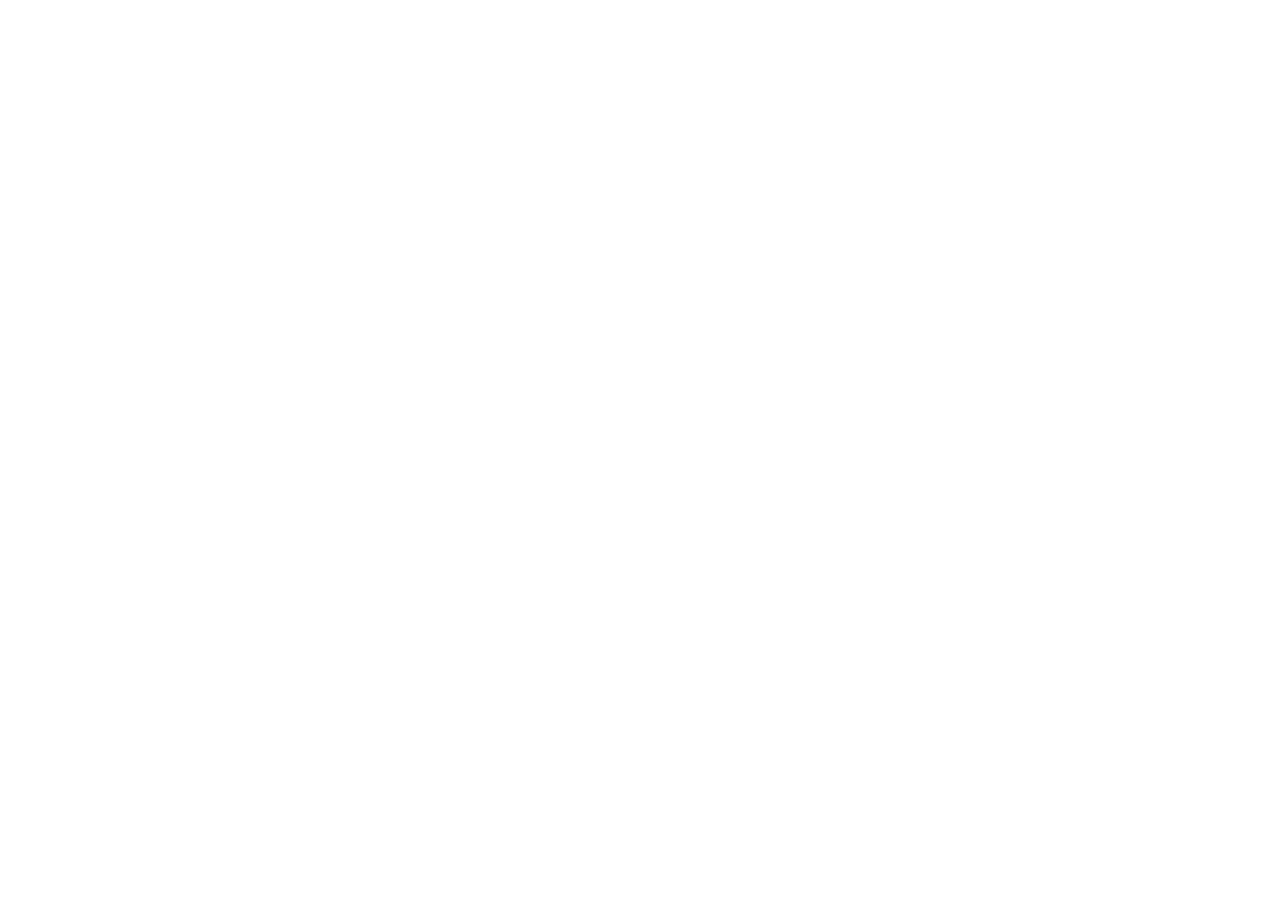
==== index.html @ 2bcb099e "z" ====
<!DOCTYPE html>
<html lang="en">
<head>
    <meta charset="UTF-8">
    <meta name="viewport" content="width=device-width, initial-scale=1.0">
    <title>Document</title>
</head>
<body>
    
</body>
</html>
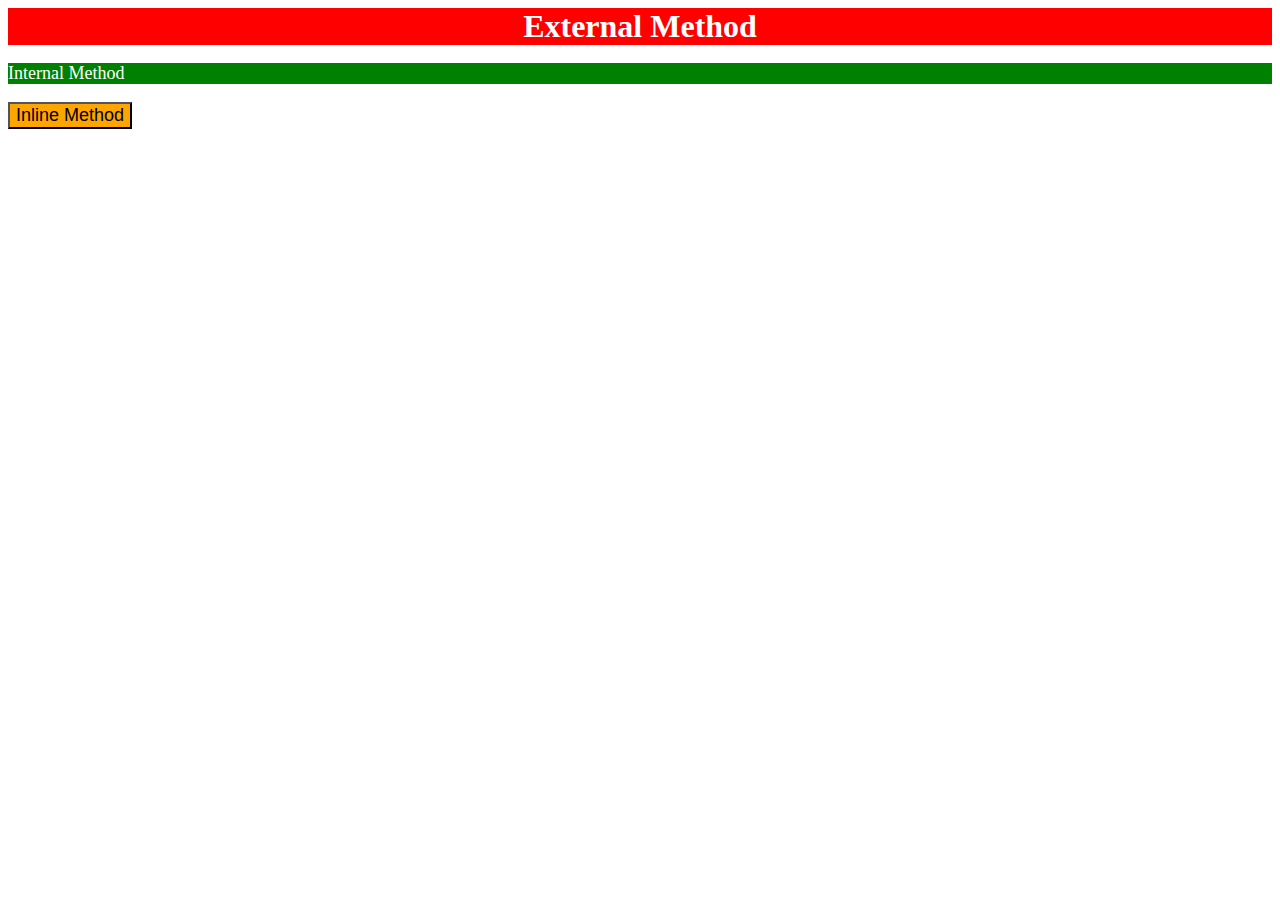
==== commit d6c97edc: "z" ====
--- a/index.html
+++ b/index.html
@@ -3,9 +3,23 @@
 <head>
     <meta charset="UTF-8">
     <meta name="viewport" content="width=device-width, initial-scale=1.0">
-    <title>Document</title>
+    <title>Css Stuff</title>
+
+    <style>
+        p{
+            background-color: green;
+            color: white;
+            font-size: 18px;
+        }
+    </style>
+
+
+
 </head>
 <body>
+    <link rel="stylesheet" href="styles.css" /> <div>External Method</div>
+    <p>Internal Method</p>
+    <button style="background-color: orange; font-size: 18px;">Inline Method</button>
     
 </body>
 </html>--- a/styles.css
+++ b/styles.css
@@ -0,0 +1,11 @@
+div {
+    background-color: red;
+    color: white;
+    font-size: 32px;
+    text-align: center;
+    font-weight: bold;
+}
+
+.odd {
+    
+}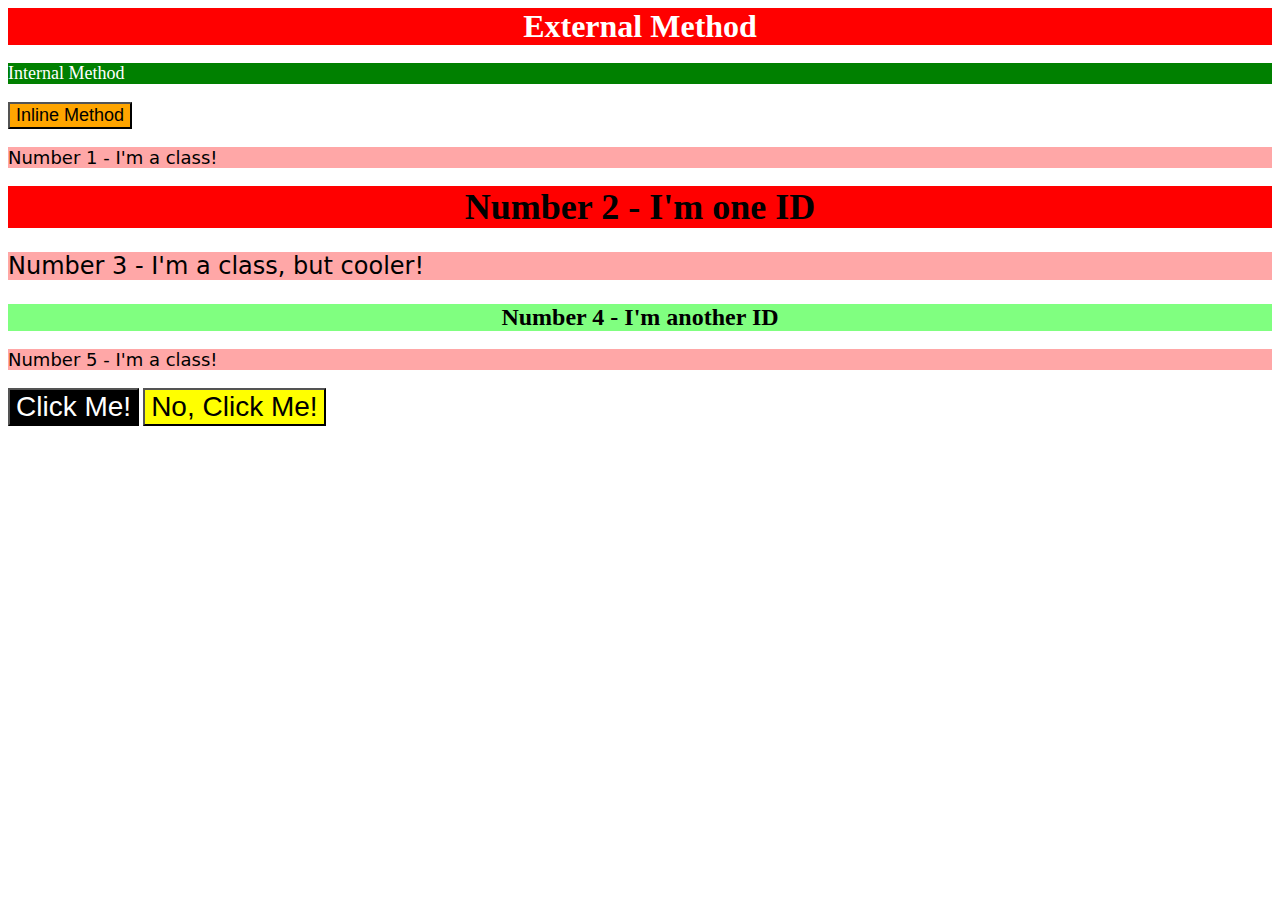
==== commit 5c61ec49: "ok" ====
--- a/index.html
+++ b/index.html
@@ -20,6 +20,16 @@
     <link rel="stylesheet" href="styles.css" /> <div>External Method</div>
     <p>Internal Method</p>
     <button style="background-color: orange; font-size: 18px;">Inline Method</button>
+
+
+<p class="odd">Number 1 - I'm a class!</p>
+<div id="two">Number 2 - I'm one ID</div>
+<p class="odd adjust-font-size">Number 3 - I'm a class, but cooler!</p>
+<div id="four" class="adjust-font-size">Number 4 - I'm another ID</div>
+<p class="odd">Number 5 - I'm a class!</p>
+
+
+<button class="one">Click Me!</button> <button class="two">No, Click Me!</button>
     
 </body>
 </html>--- a/styles.css
+++ b/styles.css
@@ -7,5 +7,37 @@
 }
 
 .odd {
-    
-}+    background-color: rgb(255, 167, 167);
+  font-family: Verdana, "DejaVu Sans", sans-serif;
+  color: black;
+}
+
+.adjust-font-size {
+    font-size: 24px;
+  }
+
+
+  #two {
+    color: #0000ff;
+    font-size: 36px;
+    color: black;
+  }
+
+
+  #four {
+    background-color: hsl(120, 100%, 75%);
+    font-weight: bold;
+    color: black;
+  }
+
+  button{
+    font-size: 28px; font-family: Helvetica, 'Times New Roman', sans-serif;
+  }
+
+  .one{
+    background-color: black;
+    color: white;
+  }
+  .two{
+    background-color: yellow;
+  }